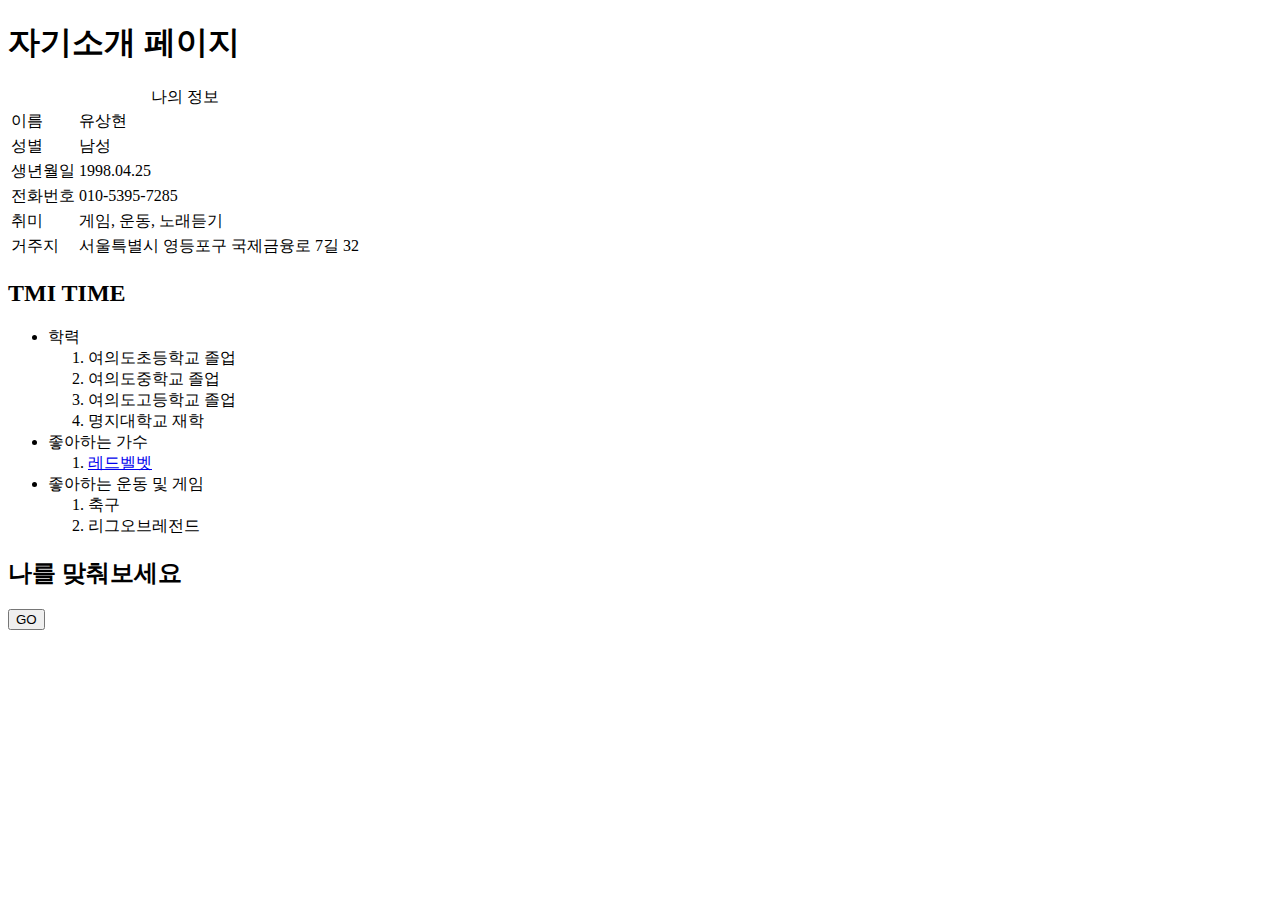
==== index.html @ a03a799c "Update index.html" ====
<!DOCTYPE html>
<html lang="ko">
<head>
    <meta charset="UTF-8">
    <meta name="viewport" content="width=device-width, initial-scale=1.0">
    <meta http-equiv="X-UA-Compatible" content="ie=edge">
    <link rel="stylesheet" href="style_index.css">
    <title>INTRODUCE</title>
</head>
<body>
<div id="page">
    <div id="title">
        <div class="info_title">
            <h1>자기소개 페이지</h1>
        </div>
    </div>
    <div class="info_wrap">
    <div class="info">
        <div class="my_info">
            <table>
                <caption>나의 정보</caption>
                <tr>
                    <td>이름</td>
                    <td>유상현</td>
                </tr>
                <tr>
                    <td>성별</td>
                    <td>남성</td>
                </tr>
                <tr>
                    <td>생년월일</td>
                    <td>1998.04.25</td>
                </tr>
                <tr>
                    <td>전화번호</td>
                    <td>010-5395-7285</td>
                </tr>
                <tr>
                    <td>취미</td>
                    <td>게임, 운동, 노래듣기</td>
                </tr>
                <tr>
                    <td>거주지</td>
                    <td>서울특별시 영등포구 국제금융로 7길 32</td>
                </tr>
            </table>
        </div>
    </div>
    <div id="tmi">
        <div id="tmi_title">
            <h2>TMI TIME</h2>
        </div>
        <div class="tmi_list">
            <ul>
                <li>학력
                <ol>
                    <li>여의도초등학교 졸업</li>
                    <li>여의도중학교 졸업</li>
                    <li>여의도고등학교 졸업</li>
                    <li>명지대학교 재학</li>
                </ol>
                </li>
                <li>좋아하는 가수
                    <ol>
                    <li><a href="rv.html">레드벨벳</a></li>
                    </ol>
                <li>좋아하는 운동 및 게임
                    <ol>
                    <li>축구</li>
                    <li>리그오브레전드</li>
                    </ol>
                </li>
            </ul>
        </div>
    </div>
    <div id="me">
        <div class="me_title">
            <h2>나를 맞춰보세요</h2>
        </div>
        <div class="btn">
            <form action="quiz.html" method="GET">
                <input type="submit" value="GO"/>
            </form>
        </div>
    </div>
    </div>
</div>
</body>
</html>
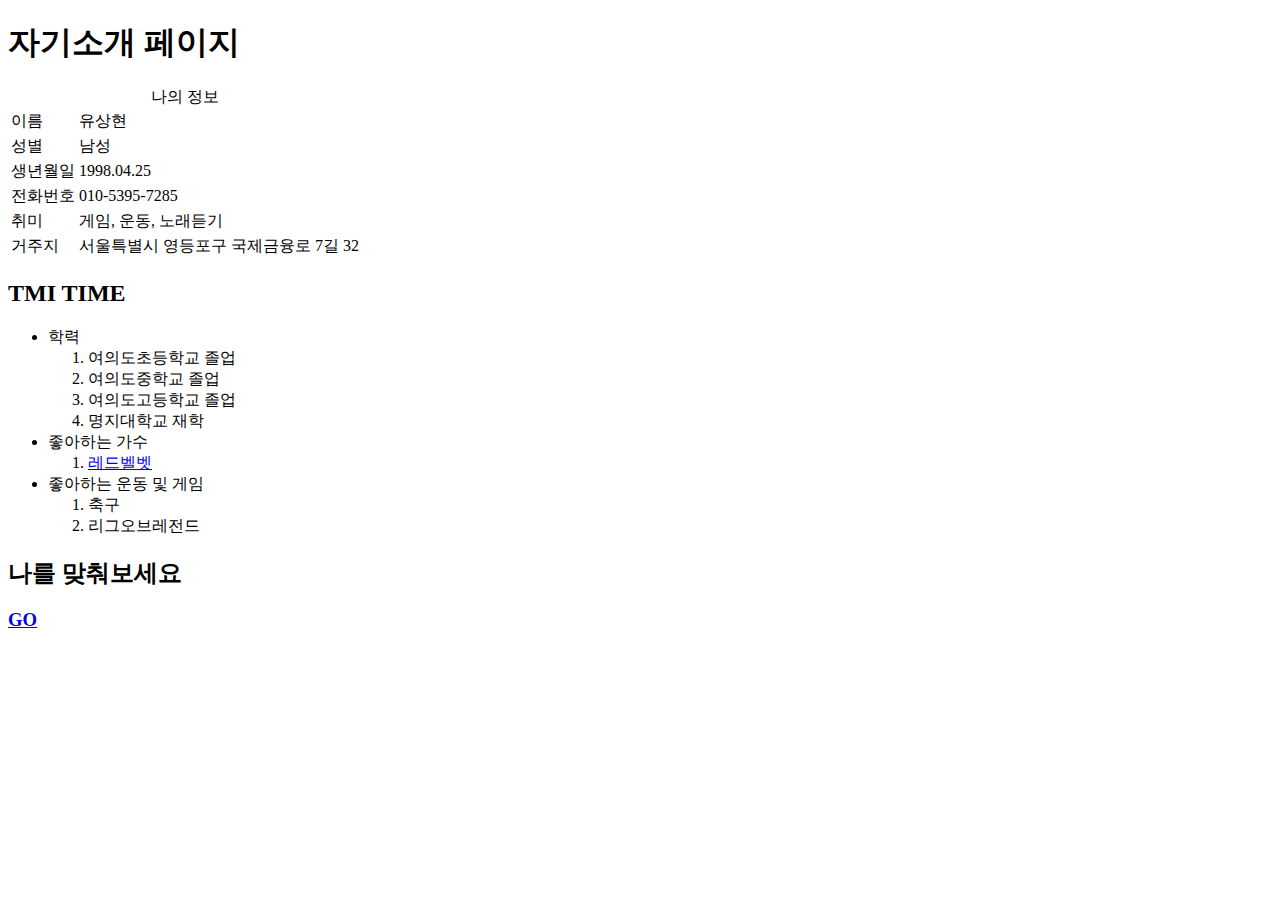
==== commit 94a2d062: "Update index.html" ====
--- a/index.html
+++ b/index.html
@@ -78,9 +78,7 @@
             <h2>나를 맞춰보세요</h2>
         </div>
         <div class="btn">
-            <form action="quiz.html" method="GET">
-                <input type="submit" value="GO"/>
-            </form>
+            <h3><a href="quiz.html">GO</a></h3>
         </div>
     </div>
     </div>
